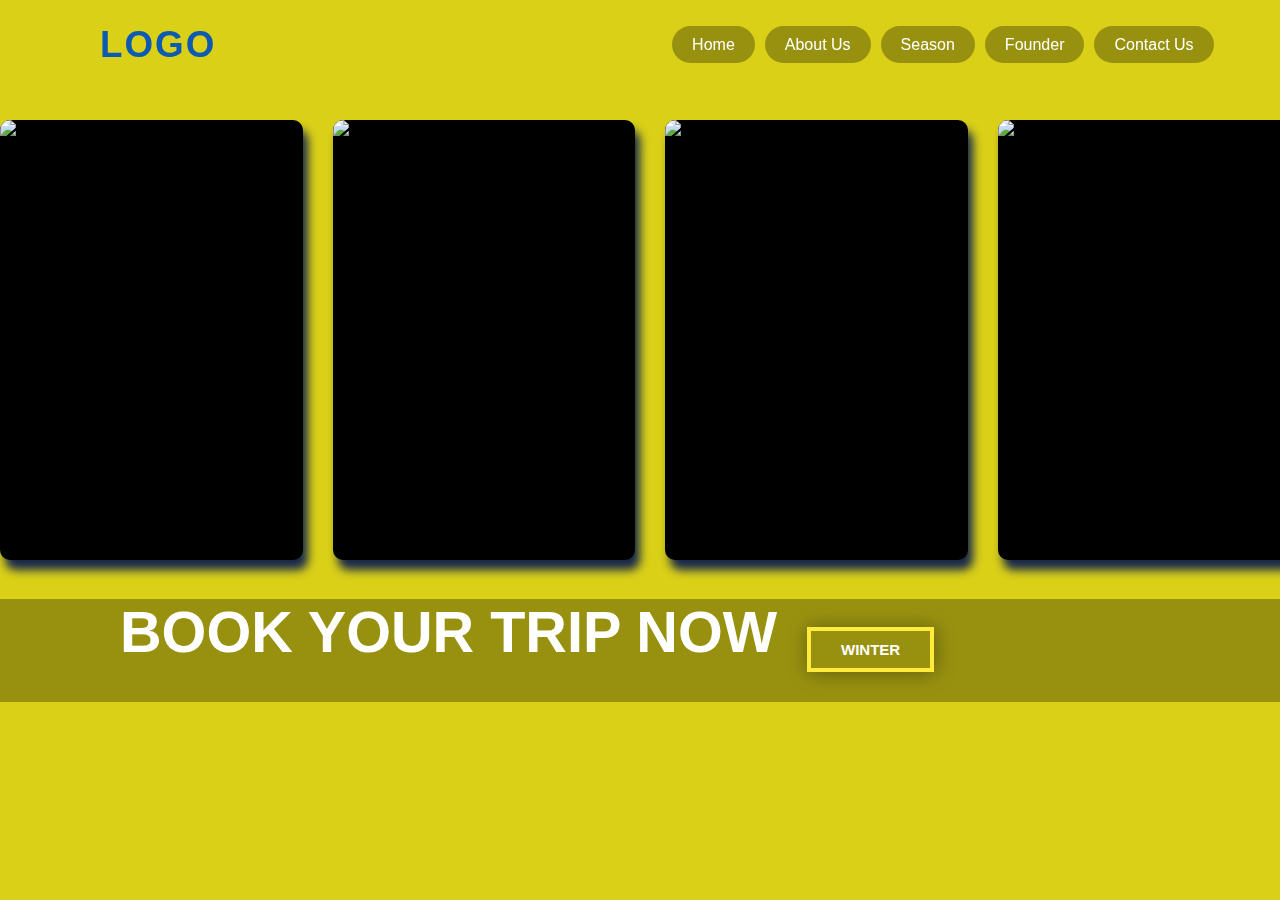
==== summer.html @ dca6ca3a "removed HTML folder" ====
<!DOCTYPE html>
<html lang="en">
<head>
    <meta charset="UTF-8">
    <meta http-equiv="X-UA-Compatible" content="IE=edge">
    <meta name="viewport" content="width=device-width, initial-scale=1.0">
    <title>Summer</title>
    <link rel="stylesheet" href="https://cdnjs.cloudflare.com/ajax/libs/font-awesome/6.1.1/css/all.min.css"/>
    <link rel="stylesheet" href="styles/summerStyle.css">
</head>
<body>
    <header>
        <a href="#" class="logo">LOGO</a>
        <ul>
            <li><a href="index.html">Home</a></li>
            <li><a href="index.html#about">About Us</a></li>
            <li><a href="index.html#seasons">Season</a></li>
            <li><a href="index.html#founder">Founder</a></li>
            <li><a href="index.html#footer">Contact Us</a></li>
        </ul>
    </header>

    <section class="top">
        <div class="container">
            <div class="card">
                <div class="img-box"><img src="sum1.jpg" alt="location1"></div>
                <div class="content">
                    <h2>Maldives<br><span>Beaches & Islands</span></h2>
                    <p>Lorem ipsum, dolor sit amet consectetur adipisicing elit. Omnis tempore nihil.</p>
                    <a href="login.html">Book Trip</a>
                </div>
            </div>
            <div class="card">
                <div class="img-box"><img src="sum2.jpg" alt="location2"></div>
                <div class="content">
                    <h2>Iceland<br><span>Mountains & Snow</span></h2>
                    <p>Lorem ipsum, dolor sit amet consectetur adipisicing elit. Omnis tempore nihil.</p>
                    <a href="login.html">Book Trip</a>
                </div>
            </div>
            <div class="card">
                <div class="img-box"><img src="sum3.jpg" alt="location3"></div>
                <div class="content">
                    <h2>Kerala<br><span>Ecotourism & Backwaters</span></h2>
                    <p>Lorem ipsum, dolor sit amet consectetur adipisicing elit. Omnis tempore nihil.</p>
                    <a href="login.html">Book Trip</a>
                </div>
            </div>
            <div class="card">
                <div class="img-box"><img src="sum4.jpg" alt="location4"></div>
                <div class="content">
                    <h2>Bali<br><span>Iconic Beaches & Volcanic Mountains</span></h2>
                    <p>Lorem ipsum, dolor sit amet consectetur adipisicing elit. Omnis tempore nihil.</p>
                    <a href="login.html">Book Trip</a>
                </div>
            </div>
        </div>
        <div class="text">
            <h1 class="book">Book Your Trip Now <span><a href="winter.html" class="change">Winter</a></span></h1>
        </div>
    </section>  
</body>
</html>
---- styles/summerStyle.css ----
body{
    margin: 0;  
    padding: 0;
    background: #dad018;       
    background-size: cover;
    font-family: 'Segoe UI', Tahoma, Geneva, Verdana, sans-serif;
}
header{
    position: fixed;
    top: 0;
    left: 0;
    width: 87%;
    padding: 20px 100px;
    display: flex;
    justify-content: space-between;
    align-items: center;
    z-index: 1000;
}
header .logo{
    color: rgb(13, 90, 178);
    font-weight: 700;
    text-decoration: none;
    font-size: 2.3em;
    letter-spacing: 2px;
}
header ul{
    display: flex;
    align-items: center;
    justify-content: center;
}
header ul li{
    list-style: none;
    margin-left: 10px;
}
header ul li a{
    text-decoration: none;
    padding: 10px 20px;
    color: white;
    background: rgba(0, 0, 0, 0.3);
    border-radius: 20px;
}
header ul li a:hover{
    background:rgb(13, 90, 178);
}
.container{
    position: relative;
    width: 1300px;
    margin: 120px auto 0;
    height: auto;
    display: grid;
    grid-template-columns: 1fr 1fr 1fr 1fr;
    grid-template-rows: 440px;
    grid-gap: 30px;
}
.container .card{
    position: relative;
    background: #000;
    overflow: hidden;
    border-radius: 10px;
    transition: 0.5s;
    box-shadow: 5px 10px 10px #17274c;
}
.container .card:hover{
    transform: translateY(-10px);
    box-shadow: 5px 10px 20px #17274c;
}
.container .card .img-box{
    position: relative;
    top: 0;
    left: 0;
    width: 440px;
    height: auto;
    transition: 0.5s;
}
.container .card:hover .img-box{
    opacity: 0.5;
}
.container .card .img-box img{
    width: 330px;
}
.container .card .content{
    position: absolute;
    width: 100%;
    height: 40%;
    bottom: -100%;
    padding: 10px;
    box-sizing: border-box;
    text-align: center;
    transition: 0.4s;
}
.container .card .content a{
    text-decoration: none;
    padding: 10px 100px;
    color: white;
    background: rgba(0, 0, 0, 0.3);
    border-radius: 5px;
}
.container .card .content a:hover{
    background: #ffeb3b;
    color: #17274c;
}
.container .card:hover .content{
    bottom: 0;
}
.container .card:nth-child(1) .content{
    background: linear-gradient(0deg, #66ffff, transparent);
}
.container .card:nth-child(2) .content{
    background: linear-gradient(0deg, #ffcc66, transparent);
}
.container .card:nth-child(3) .content{
    background: linear-gradient(0deg, #a3c2c2, transparent);
}
.container .card:nth-child(4) .content{
    background: linear-gradient(0deg, #66ff99, transparent);
}
.container .card .content h2{
    margin: 0 0 10px;
    padding: 0;
    color: white;
    font-size: 20px;
}
.container .card .content h2 span{
    color: #ffeb3b;
    font-size: 16px;
}
.container .card .content p{
    margin: 0;
    padding: 0;
    color: white;
    font-size: 14px;
    padding-bottom: 20px;
}
.text{
    background-color: rgba(0, 0, 0, 0.3);
    height: 103px;
    padding-left: 120px;
    color: white;
    text-transform: uppercase;
    font-size: 3vw;
}
.text{
    background-color: rgba(0, 0, 0, 0.3);
    height: 103px;
    bottom: 0;
    padding-left: 120px;
}
.text .book{
    color: white;
    text-transform: uppercase;
    font-size: 4.5vw;
}
.change{
    position: absolute;
    transform: translate(30px,28px);
    color: white;
    text-decoration: none;
    padding: 10px 30px;
    border: 2px black;
    font-size: 15px;
    box-shadow: 1px 1px 20px rgba(0, 0, 0, 0.364);
    border: 4px solid #ffeb3b;
}
.change:hover{
    border: 4px solid rgb(13, 90, 178);
    color: #ffeb3b;
    cursor: pointer;
}
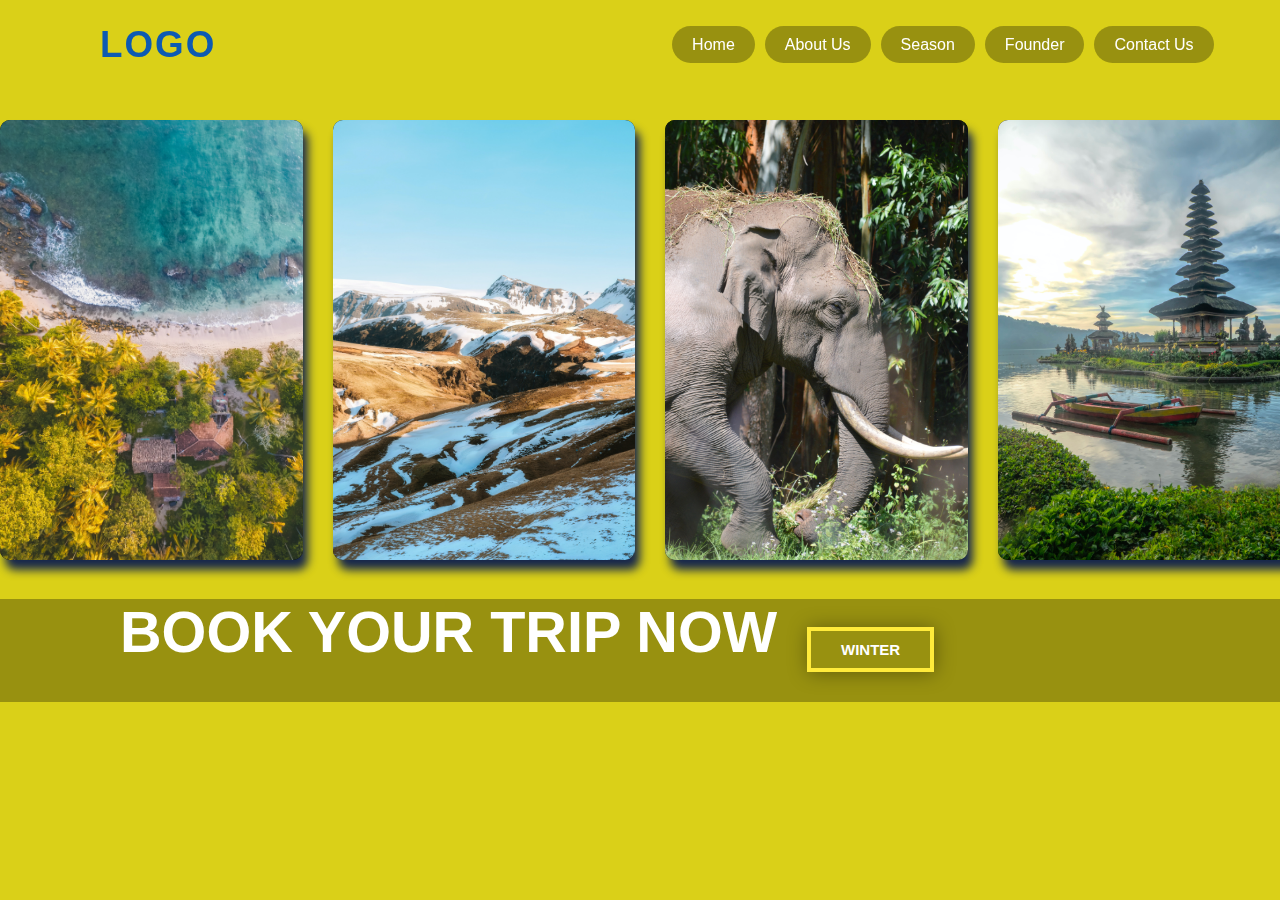
==== commit 702994db: "links correction" ====
--- a/summer.html
+++ b/summer.html
@@ -23,7 +23,7 @@
     <section class="top">
         <div class="container">
             <div class="card">
-                <div class="img-box"><img src="sum1.jpg" alt="location1"></div>
+                <div class="img-box"><img src="Images/Summer/sum1.jpg" alt="location1"></div>
                 <div class="content">
                     <h2>Maldives<br><span>Beaches & Islands</span></h2>
                     <p>Lorem ipsum, dolor sit amet consectetur adipisicing elit. Omnis tempore nihil.</p>
@@ -31,7 +31,7 @@
                 </div>
             </div>
             <div class="card">
-                <div class="img-box"><img src="sum2.jpg" alt="location2"></div>
+                <div class="img-box"><img src="Images/Summer/sum2.jpg" alt="location2"></div>
                 <div class="content">
                     <h2>Iceland<br><span>Mountains & Snow</span></h2>
                     <p>Lorem ipsum, dolor sit amet consectetur adipisicing elit. Omnis tempore nihil.</p>
@@ -39,7 +39,7 @@
                 </div>
             </div>
             <div class="card">
-                <div class="img-box"><img src="sum3.jpg" alt="location3"></div>
+                <div class="img-box"><img src="Images/Summer/sum3.jpg" alt="location3"></div>
                 <div class="content">
                     <h2>Kerala<br><span>Ecotourism & Backwaters</span></h2>
                     <p>Lorem ipsum, dolor sit amet consectetur adipisicing elit. Omnis tempore nihil.</p>
@@ -47,7 +47,7 @@
                 </div>
             </div>
             <div class="card">
-                <div class="img-box"><img src="sum4.jpg" alt="location4"></div>
+                <div class="img-box"><img src="Images/Summer/sum4.jpg" alt="location4"></div>
                 <div class="content">
                     <h2>Bali<br><span>Iconic Beaches & Volcanic Mountains</span></h2>
                     <p>Lorem ipsum, dolor sit amet consectetur adipisicing elit. Omnis tempore nihil.</p>
